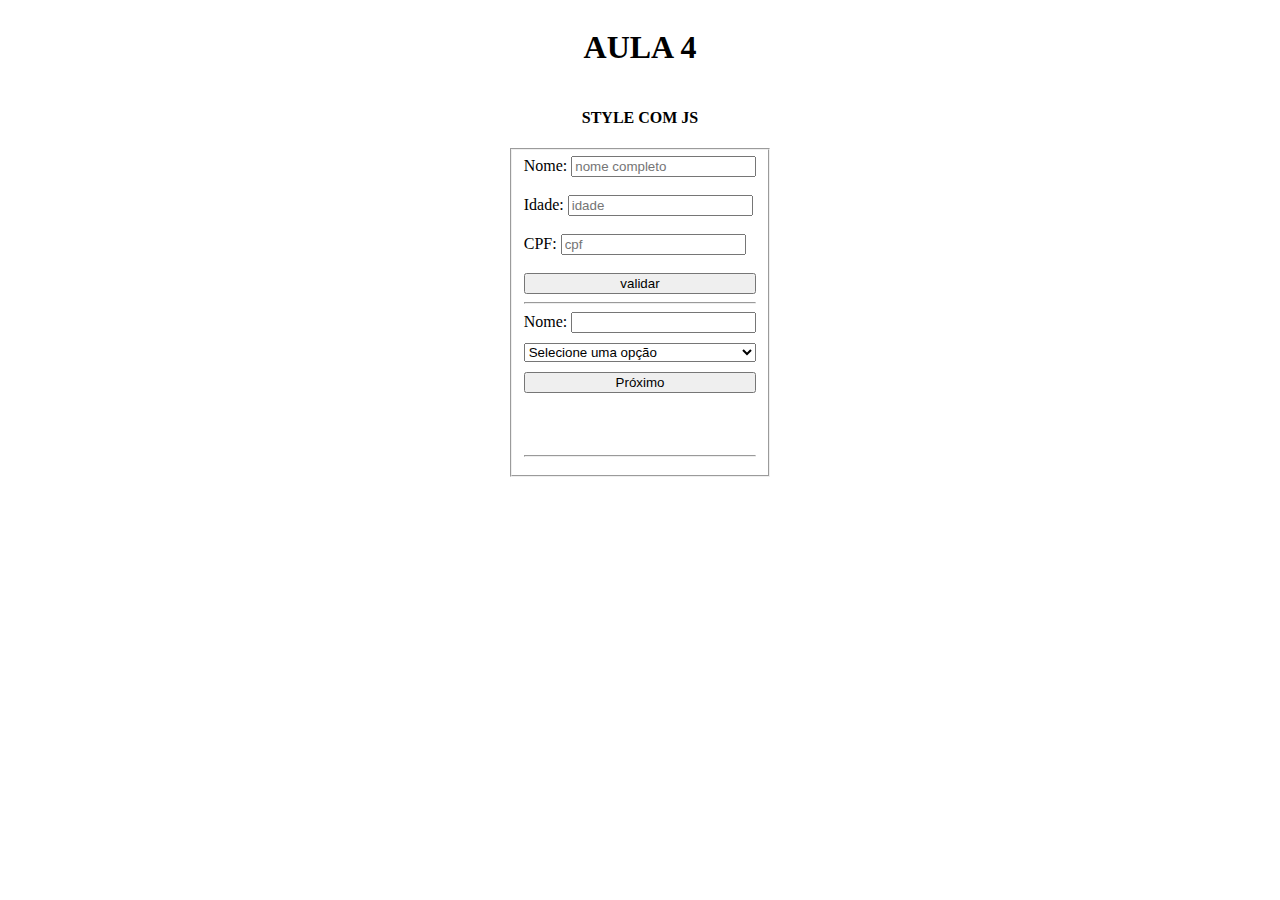
==== Aula 03/index.html @ f837c920 "subindo formulario" ====
<!DOCTYPE html>
<html lang="en">
<head>
    <meta charset="UTF-8">
    <meta name="viewport" content="width=device-width, initial-scale=1.0">
    <link rel="stylesheet" href="css/estilo.css">
    <title>Document</title>
    
</head>
<body>
    <h1>AULA 4</h1>
    <h4>STYLE COM JS</h4>

    <div class="msg_geral esconder">
    </div>
    <fieldset>
    <label for="nome">Nome:
    <input type="text" name="nome" id="nome" placeholder="nome completo"  class="inputs">
    </label>
    <br>
    <br>
    <label for="idade">Idade:
    <input type="number" name="idade" id="idade" placeholder="idade"  class="inputs">
    </label>
    <br>
    <br>
    <label for="cpf">CPF:
    <input type="text" name="cpf" id="cpf" placeholder="cpf" class="inputs">
    </label>
    <br>
    
    <br>
    <button type="button" id="bot">validar</button>
    <hr>
    <section>
        <div id="div1">
            <label for="nome2">Nome:
                <input type="text" name="nome2" id="nome2">
            </label>
            <select id="selecionar">
                <option value="">Selecione uma opção</option>
                <option value="fisico">Físico</option>
                <option value="juridico">Jurídico</option>
            </select>
            <button id="next">Próximo</button>
            <p id="aviso-erro"></p>
        </div>
        <hr>
        <div class="fisicoCadastro esconder">
            <label for="cpfF">CPF:
                <input type="text" name="cpfF" id="cpfF">
            </label>
            <label for="rg">RG:
                <input type="text" name="rg" id="rg">
            </label>
            <label for="idadeFisico">Idade:
                <input type="number" name="idadeFisico" id="idadeFisico">
            </label>
            <button id="gravarFisico">Gravar</button>
            <p id="mensagemFisico"></p>
        </div>
        <div class="juridicoCadastro esconder">
            <label for="cnpj">CNPJ:
                <input type="text" name="cnpj" id="cnpj">
            </label>
            <label for="ie">IE:
                <input type="number" name="ie" id="ie">
            </label>
            <label for="fantasia">Nome Fantasia:
                <input type="text" name="fantasia" id="fantasia">
            </label>
            <button id="gravarJuridico">Gravar</button>
            <p id="mensagemJuridico"></p>
        </div>
       
    </section>
</fieldset>
    <script src="app.js"></script>
</body>
</html>
---- Aula 03/css/estilo.css ----
@charset "UTF-8";

.esconder{
    display: none !important;
}
.exibir{
    display: block;
}

.msg_geral{
    color: red;
    font-size: 15px;
    background-color: aliceblue;
    padding: 10px;
    border-radius: 3px;

}

body{
    align-items: center;
    display: flex;
    flex-direction: column;
    height: 100%;
}

#div1, .fisicoCadastro, .juridicoCadastro{
    display: flex;
    flex-direction: column;
    gap: 10px;
    margin-bottom: 20px;
}



#bot{
   width: 100%;
}
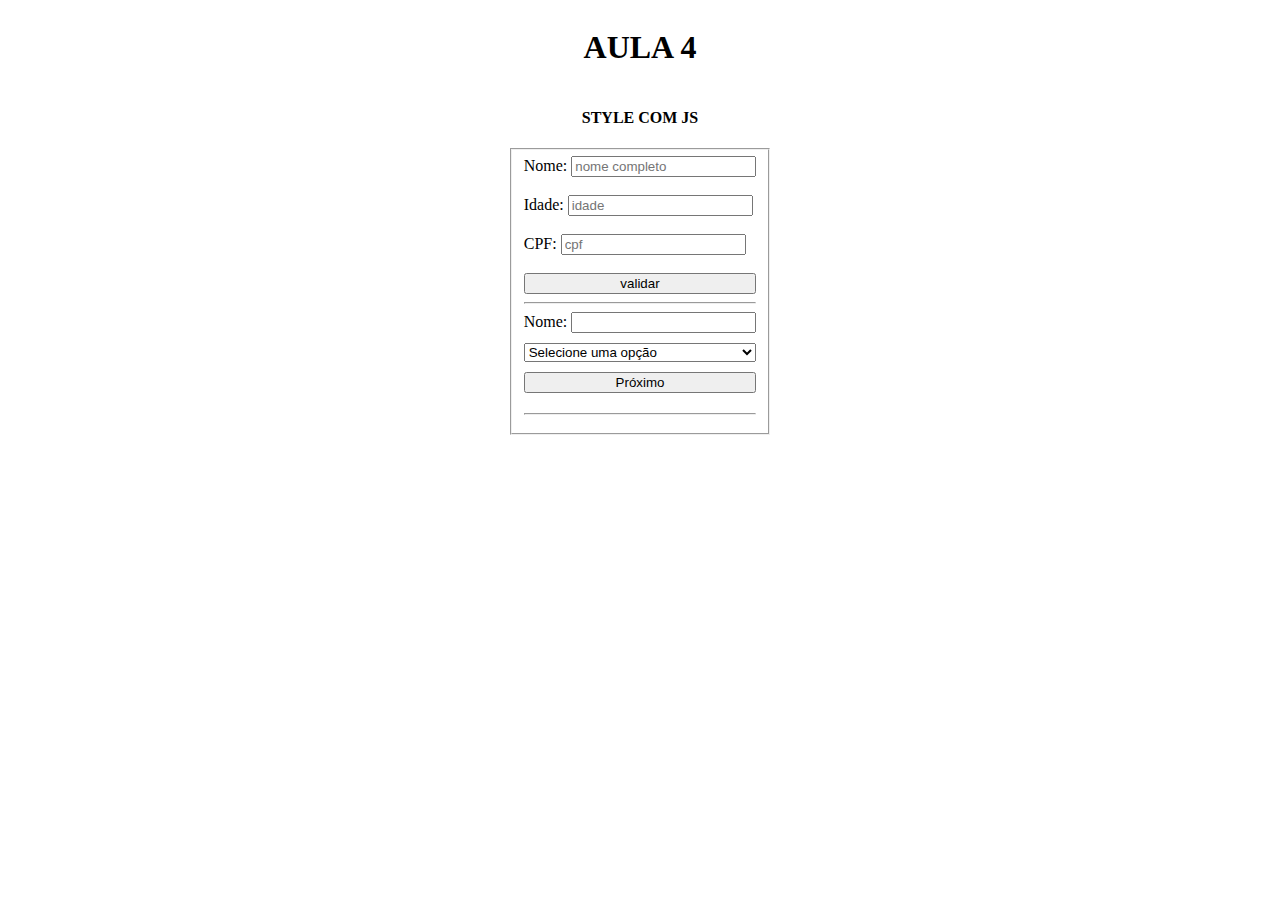
==== commit f6705c36: "arrumando uns erros logicos e de experiencia do usuario" ====
--- a/Aula 03/index.html
+++ b/Aula 03/index.html
@@ -43,7 +43,7 @@
                 <option value="juridico">Jurídico</option>
             </select>
             <button id="next">Próximo</button>
-            <p id="aviso-erro"></p>
+            <p id="aviso-erro"  class="msg_botao esconder"></p>
         </div>
         <hr>
         <div class="fisicoCadastro esconder">
@@ -57,7 +57,7 @@
                 <input type="number" name="idadeFisico" id="idadeFisico">
             </label>
             <button id="gravarFisico">Gravar</button>
-            <p id="mensagemFisico"></p>
+            <p id="mensagemFisico" class="msg_botao esconder"></p>
         </div>
         <div class="juridicoCadastro esconder">
             <label for="cnpj">CNPJ:
@@ -69,8 +69,10 @@
             <label for="fantasia">Nome Fantasia:
                 <input type="text" name="fantasia" id="fantasia">
             </label>
+            <div>
             <button id="gravarJuridico">Gravar</button>
-            <p id="mensagemJuridico"></p>
+            </div>
+            <p id="mensagemJuridico" class="msg_botao esconder"></p>
         </div>
        
     </section>
--- a/Aula 03/css/estilo.css
+++ b/Aula 03/css/estilo.css
@@ -36,3 +36,13 @@
    width: 100%;
 }
 
+.msg_botao{
+    background-color: aliceblue;
+    padding: 10px;
+    border-radius: 3px;
+}
+
+button{
+    width: 100%;
+}
+
